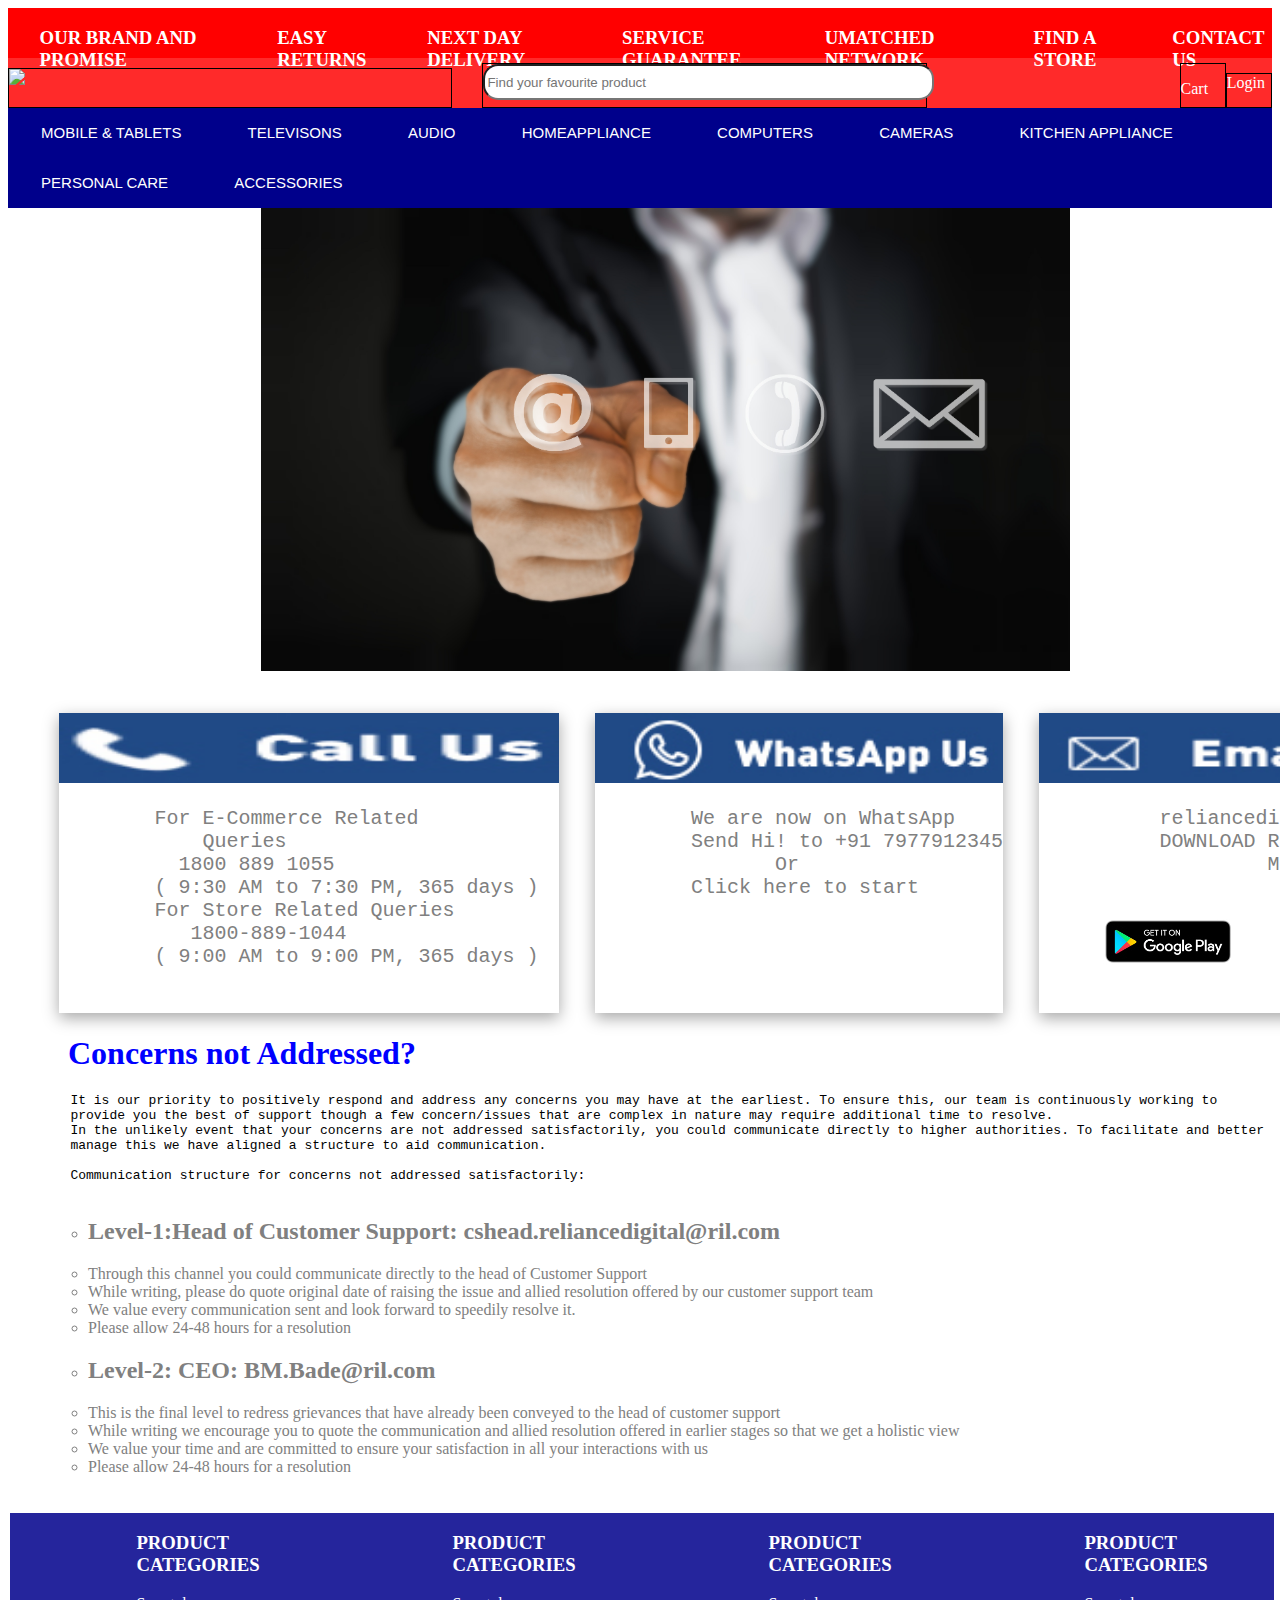
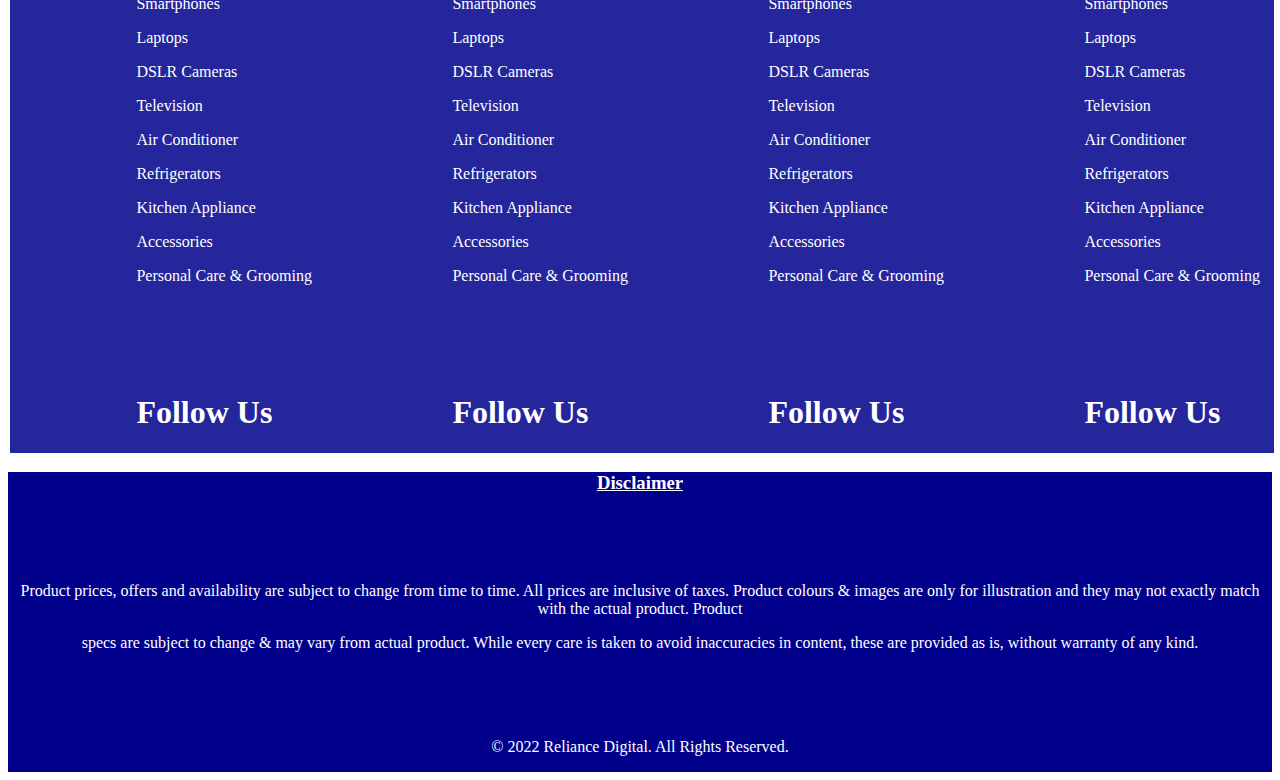
==== contact.html @ 0e1104ee "day-4" ====
<!DOCTYPE html>
<html lang="en">
<head>
    <meta charset="UTF-8">
    <meta http-equiv="X-UA-Compatible" content="IE=edge">
    <meta name="viewport" content="width=device-width, initial-scale=1.0">
    <title>Online Electronic Shopping Store in India - Hashtag Digi Store</title>
    <link rel="stylesheet" href="style2.css">
    

</head>
<body>
 
<div id="top1">
    <div>
        <h3>OUR BRAND AND PROMISE</h3>
    </div>
    <div>
        <h3>EASY RETURNS</h3>
    </div>
    <div>
        <h3>NEXT DAY DELIVERY</h3> 
    </div>
    <div>
        <h3>SERVICE GUARANTEE</h3>
    </div>
    <div>
        <h3>UMATCHED NETWORK</h3>
    </div>
    <div>
        <h3>FIND A STORE</h3>
    </div>
    <div>
        <h3>CONTACT US</h3>
    </div>
</div>

   <div id="top">
<div>
   <img src="DIGI.png"/>
</div>
<div>
<input class="search" type="text" placeholder="Find your favourite product"/>
</div>
<div>
    <p>Cart</p>
</div>
<div>
    Login
</div>
</div>
  


<div id="menu">
<ul>
   <li><a href="##">MOBILE & TABLETS</a></li>
   <li><a href="#">TELEVISONS</a></li>
   <li><a href="#">AUDIO</a></li>
   <li><a href="#">HOMEAPPLIANCE</a></li>
   <li><a href="#">COMPUTERS</a></li>
   <li><a href="#">CAMERAS</a></li>
   <li><a href="#">KITCHEN APPLIANCE</a></li>
   <li><a href="#">PERSONAL CARE</a></li>
   <li><a href="#">ACCESSORIES</a></li>

</ul>
</div>
<div id="img">
    <img src="contact-us-4193637.png" style="width: 80%"/>
</div>

<div id="box">
    <div>
       <img id ="img1" src="[data-uri]"/>
       
       <pre>
        For E-Commerce Related
            Queries
          1800 889 1055 
        ( 9:30 AM to 7:30 PM, 365 days ) 
        For Store Related Queries
           1800-889-1044
        ( 9:00 AM to 9:00 PM, 365 days )  
        </pre>
    </div>
    <div>
        <img id ="img1" src="[data-uri]"/>
        
        <pre>
        We are now on WhatsApp
        Send Hi! to +91 7977912345
               Or
        Click here to start       
        </pre> 
    </div>
    <div>
        <img id ="img1" src="[data-uri]"/>
       
    <pre>
          reliancedigital@ril.com
          DOWNLOAD RESQ APP ON
                   MOBILE
        </pre> 
        <div>
        
            <img src="[data-uri]">
        <img src="[data-uri]"style= "width=1000%"/>
        </div>
        </div>
    </div>
        <div id="para">
            <h1>Concerns not Addressed?</h1>
            <pre>
        It is our priority to positively respond and address any concerns you may have at the earliest. To ensure this, our team is continuously working to   
        provide you the best of support though a few concern/issues that are complex in nature may require additional time to resolve.
        In the unlikely event that your concerns are not addressed satisfactorily, you could communicate directly to higher authorities. To facilitate and better
        manage this we have aligned a structure to aid communication.

        Communication structure for concerns not addressed satisfactorily:
        </pre>
        <ul>
            <ul id="x">
                <li><h2>Level-1:Head of Customer Support: cshead.reliancedigital@ril.com </h2></li>
                <li> Through this channel you could communicate directly to the head of Customer Support</li>
               
                <li>While writing, please do quote original date of raising the issue and allied resolution offered by our customer support team</li>
              <li>We value every communication sent and look forward to speedily resolve it.</li>
              <li>Please allow 24-48 hours for a resolution</li>
              
              <li><h2>Level-2: CEO: BM.Bade@ril.com </h2></li>
              <li>
                This is the final level to redress grievances that have already been conveyed to the head of customer support
              </li>
              <li>
                While writing we encourage you to quote the communication and allied resolution offered in earlier stages so that we get a holistic view
              </li>
              <li>
                We value your time and are committed to ensure your satisfaction in all your interactions with us
              </li>
              <li>
                Please allow 24-48 hours for a resolution
              </li>
            </ul>  
       
        
            
        </div>
   <div id="happy">
    <div>
       <h3>PRODUCT CATEGORIES</h3>
       <p>Smartphones</p>
       <p>Laptops</p>
       <p>DSLR Cameras</p>
       <p>Television</p>
       <p>Air Conditioner</p>
       <p>Refrigerators</p>
       <p>Kitchen Appliance</p>
       <p>Accessories</p>
       <p>Personal Care  & Grooming</p>
       <br>
       <br>
       <br>
       <br>
       <h1>Follow Us</h1>
    </div>
    <div>
       <h3>PRODUCT CATEGORIES</h3>
       <p>Smartphones</p>
       <p>Laptops</p>
       <p>DSLR Cameras</p>
       <p>Television</p>
       <p>Air Conditioner</p>
       <p>Refrigerators</p>
       <p>Kitchen Appliance</p>
       <p>Accessories</p>
       <p>Personal Care  & Grooming</p>
       <br>
       <br>
       <br>
       <br>
       <h1>Follow Us</h1> 
    </div>
    <div>
       <h3>PRODUCT CATEGORIES</h3>
       <p>Smartphones</p>
       <p>Laptops</p>
       <p>DSLR Cameras</p>
       <p>Television</p>
       <p>Air Conditioner</p>
       <p>Refrigerators</p>
       <p>Kitchen Appliance</p>
       <p>Accessories</p>
       <p>Personal Care  & Grooming</p>
       <br>
       <br>
       <br>
       <br>
       <h1>Follow Us</h1>
    </div>
    <div>
       <h3>PRODUCT CATEGORIES</h3>
       <p>Smartphones</p>
       <p>Laptops</p>
       <p>DSLR Cameras</p>
       <p>Television</p>
       <p>Air Conditioner</p>
       <p>Refrigerators</p>
       <p>Kitchen Appliance</p>
       <p>Accessories</p>
       <p>Personal Care  & Grooming</p>
       <br>
       <br>
       <br>
       <br>
       <h1>Follow Us</h1>
    </div>
 </div>
 <div id="moreh">
 <div>
    <h3> <u>Disclaimer</u></h3>
    
    <br>
    <br>
    <br>
    <p>Product prices, offers and availability are subject to change from time to time. All prices are inclusive of taxes. Product colours & images are only for illustration and they may not exactly match with the actual product. Product</p>
     <p>specs are subject to change & may vary from actual product. While every care is taken to avoid inaccuracies in content, these are provided as is, without warranty of any kind.
 
 </p>
 <br>
 <br>
 <br>
 <p> © 2022 Reliance Digital. All Rights Reserved.</p>
 </div>
 </div>
 </body>
 </html>
 <script src="index.js"></script>
---- style2.css ----
#top1{
    display: flex;
    background-color:red;
    height: 50px;
    width: 100%;
 }
 #top{
     display: flex;
 height: 50px;
 background-color:rgba(255, 0, 0, 0.836);
 width:100%;
 
 }
 #top1>div{
    margin-left: 2.5%;
    color: white;
 }
 #top>div:nth-child(1){
     margin-top: 10px;
 width:50%;
 border: 1px solid black;
 }
 #top>div:nth-child(2){
     margin-top: 5px;
     width:50% ;
     border: 1px solid black;
     margin-left: 30px;
     
 }
 #top>div:nth-child(3){
    margin-top: 5px;
width:5%;
border: 1px solid black;
margin-left:20% ;
color: white;
}
#top>div:nth-child(4){
    margin-top: 15px;
width:5%;
border: 1px solid black;
margin-left:0% ;
color: white;

}
 #top>div>div:nth-child(1){
     margin-left: 300px;
     width:40%; ;   
     border: 1px solid blue;
     display: grid;
     grid-template-columns: 100px 150px 80px;
     
     color: white;
     font-size: larger;
     margin-top: 5px;
     
 
 }
 #top>div>div:nth-child(2){
     margin-left: 300px;
     width:30%; ;   
     border: 1px solid black;
     display: grid;
     grid-template-columns:200px 50px 80px;
     color: white;
     font-size: larger;
     gap:5px;
     margin-top: 45px;
 
 }
 
 
 .search{
 width:100% ;
 height: 30px; 
 border-radius:  15px; ;
 
 }
 #mob{
     display: flex;
     background-color: blue;
     height: 40px;
     color: white;
     position: fixed;
    
 }
 
   
   #menu{
     width: auto;
   }
   #menu > ul{
     background:darkblue;
     width: auto;
   }
   #menu ul
   {
     list-style:none;
     position:relative;
     float:left;
     margin:0;
     padding:0;
   }
 
   #menu ul a
   {
     display:block;
     color:#fff;
     text-decoration:none;
     font-weight:1000px;
     font-size:15px;
     line-height:50px;
     padding:0 33.1px;
     font-family:Helvetica,Arial,sans-serif;
   }
 
   #menu ul li
   {
     position:relative;
     float:left;
     margin:0;
     padding:0
   }
 
   #menu ul li.active
   {
     background:red
   }
 
   #menu ul li:hover
   {
     /*background:#f6f6f6*/
     background: red
   }
 
   #menu ul ul
   {
     display:none;
     position:absolute;
     top:100%;
     left:0;
     background:red;
     padding:0
   }
 
   #menu ul ul li
   {
     float:none;
     width:200px;
     border-left: 3px solid red;
   }
   #menu ul ul li:hover{
     border-left: 3px solid blue;
   }
 
   #menu ul ul a
   {
     line-height:120%;
     padding:10px 15px
   }
 
   #menu ul ul ul
   {
     top:-4px;
     left:100%
   }
 
   #menu ul li:hover > ul
   {
     display:block
   }
 
 #img{
    margin-left: 20%;
    margin-top: 5%;

 }
 #box{
    display: flex;
    margin-top: 3%;
    margin-left:4% ;
}
/* #box>div img{
   
    width:100% ;
    
} */
#box>div pre{
color: grey;
font-size: 20px;

}
#box>div>div img{
    margin-left: 16%;
}
#img1{
    width: 100% ;
    height:70px ;
}
#box>div{
    box-shadow: rgba(0, 0, 0, 0.35) 0px 5px 15px;  
    height: 300px;
    margin-right:3% ;
    width: 500px;
}
#happy{
    display: flex;
    height: auto;
    width: 100%;
    margin-left: 2px ;
    margin-right:2px ;
    background-color: rgba(0, 0, 139, 0.856);
    color:white;
    margin-top:3%
  }
  #happy>div{
    margin-left: 10%;
  }
  #moreh{
    background-color:darkblue ;
    height: 300px;
    width: 100%;
    margin-top: 0px;
    position: relative;
  }
  #moreh>div {
    text-align: center;
    color:white;
    margin-top:10px; 
  }
  #x{
    color: grey;
  }
  #para h1{
    color: blue ;
    margin-left: 60px;

  }
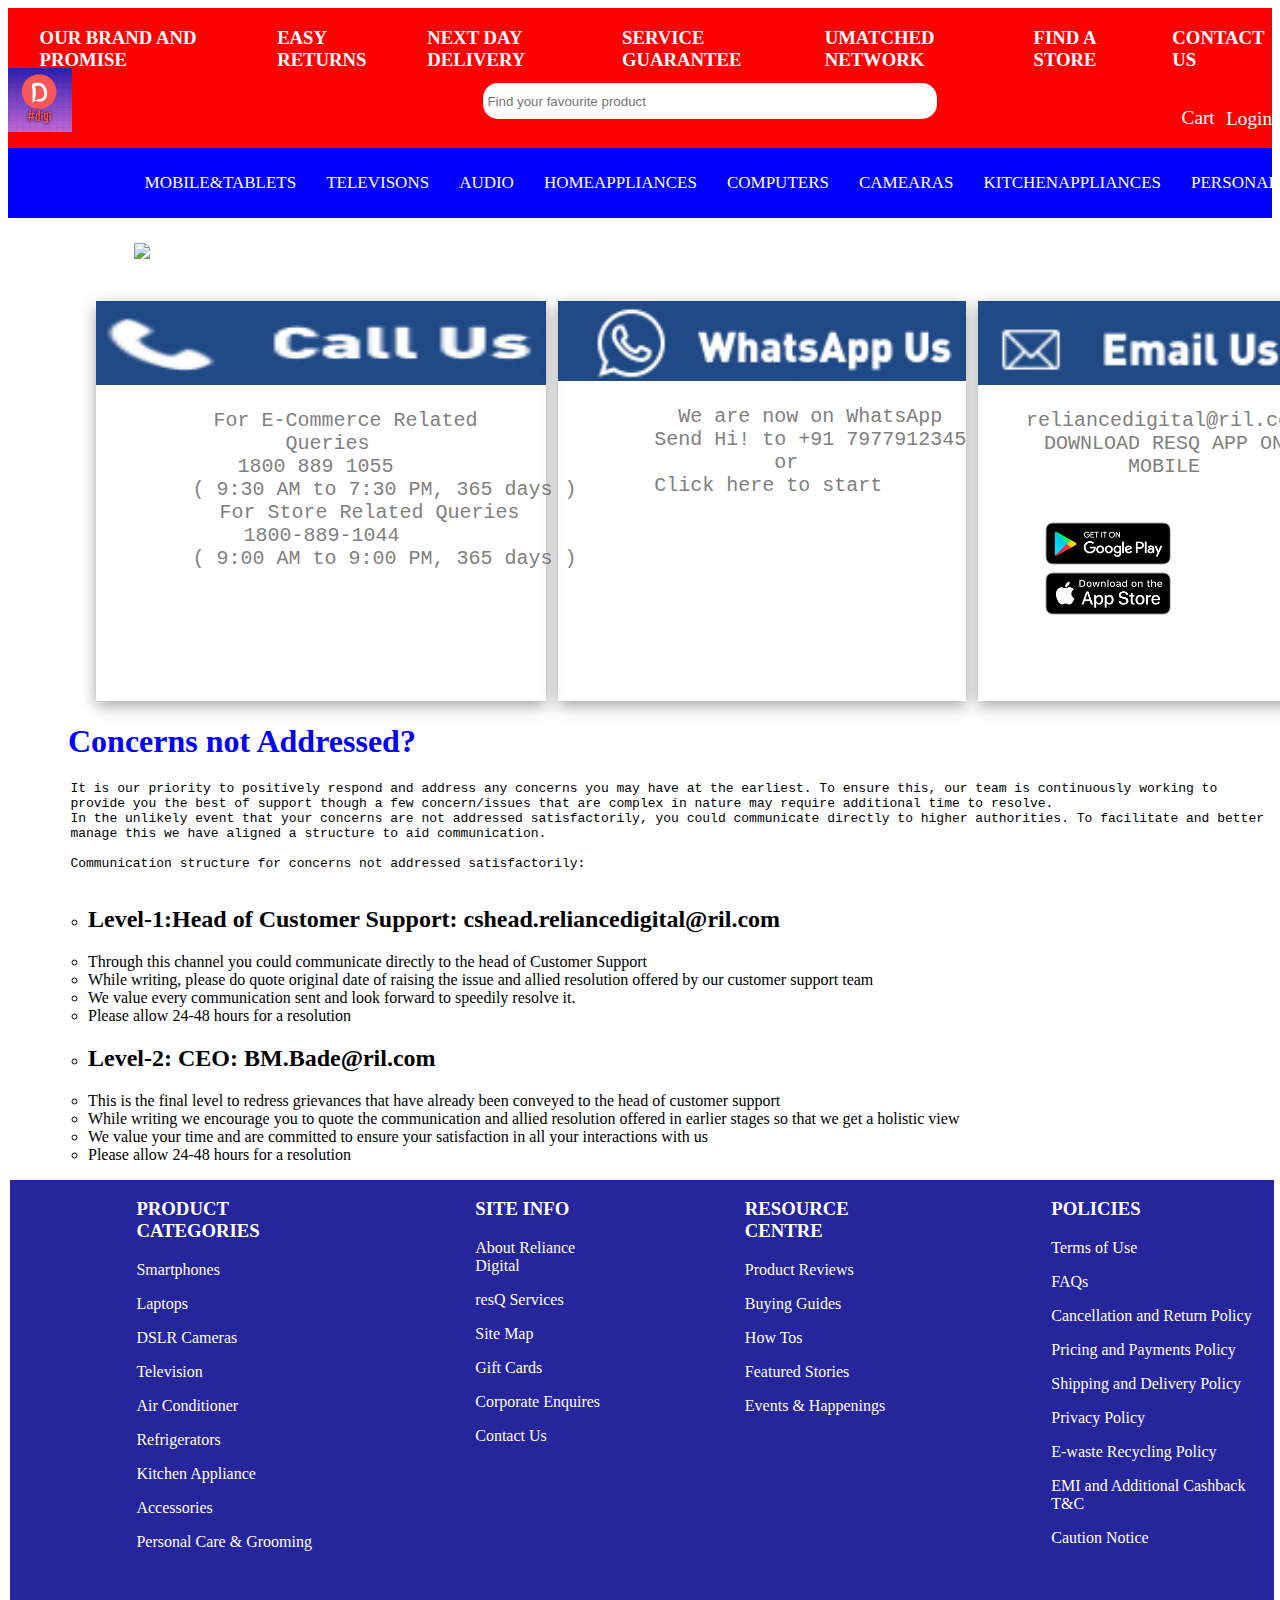
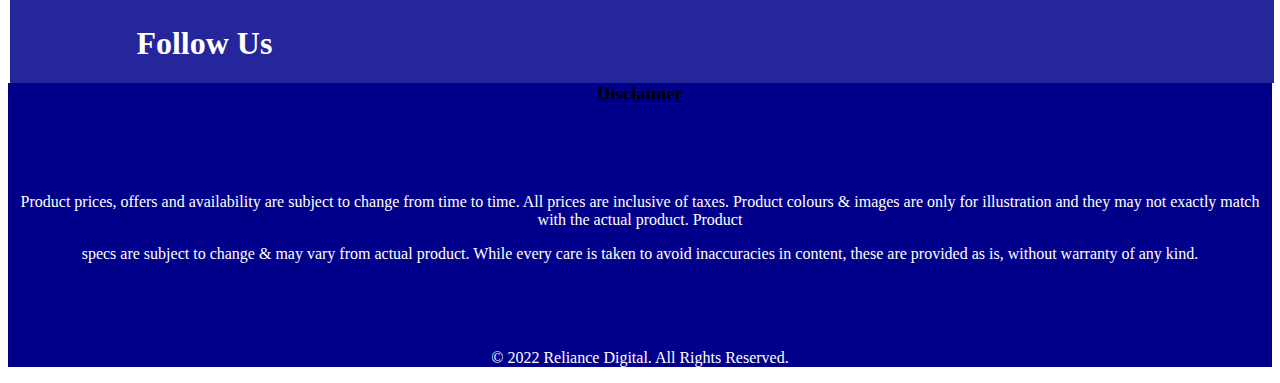
==== commit 954ca261: "final" ====
--- a/contact.html
+++ b/contact.html
@@ -10,64 +10,353 @@
 
 </head>
 <body>
- 
-<div id="top1">
-    <div>
-        <h3>OUR BRAND AND PROMISE</h3>
-    </div>
-    <div>
-        <h3>EASY RETURNS</h3>
-    </div>
-    <div>
-        <h3>NEXT DAY DELIVERY</h3> 
-    </div>
-    <div>
-        <h3>SERVICE GUARANTEE</h3>
-    </div>
-    <div>
-        <h3>UMATCHED NETWORK</h3>
-    </div>
-    <div>
-        <h3>FIND A STORE</h3>
-    </div>
-    <div>
-        <h3>CONTACT US</h3>
-    </div>
-</div>
-
-   <div id="top">
-<div>
-   <img src="DIGI.png"/>
-</div>
-<div>
-<input class="search" type="text" placeholder="Find your favourite product"/>
-</div>
-<div>
-    <p>Cart</p>
-</div>
-<div>
-    Login
-</div>
-</div>
-  
+    <div id="top1">
+        <div>
+            <h3>OUR BRAND AND PROMISE</h3>
+        </div>
+        <div>
+            <h3>EASY RETURNS</h3>
+        </div>
+        <div>
+            <h3>NEXT DAY DELIVERY</h3> 
+        </div>
+        <div>
+            <h3>SERVICE GUARANTEE</h3>
+        </div>
+        <div>
+            <h3>UMATCHED NETWORK</h3>
+        </div>
+        <div>
+          <h3> <a href="store.html">FIND A STORE</a> </h3>
+         </div>
+        <div>
+            <h3 ><a href="contact.html">CONTACT US</a></h3>
+        </div>
+       
+    </div>
+    
+       <div id="top">
+    <div>
+      <a href="index.html"> <img id="logo" src="nlogo.png"/></a>
+    </div>
+    <div>
+    <input class="search" type="text" placeholder="Find your favourite product"/>
+    </div>
+    <div>
+       <p> Cart</p>
+    </div>
+    <div>
+     <a href="login.html">  Login</a> 
+    </div>
+    </div>
+    <nav>
+        <div class="wrapper">
+                  
+        <ul class="nav-links">
+           <li>
+               <a href="#" class="desktop-item">MOBILE&TABLETS</a>
+               
+               <label for="showMega" class="mobile-item">MOBILE&TABLETS</label>
+               <div class="mega-box">
+                 <div class="content">
+                   
+                   <div class="row">
+                    
+                     <ul class="mega-links">
+                      <li><a href="#">Smart phones</a></li>
+                       <li><a href="#">Wearable technology</a></li>
+                       <li><a href="#">Boat new branch</a></li>
+                       <li><a href="#">Accessories</a></li>
+                       <li><a href="#">Tablet Accessories</a></li>
+                     </ul>
+                   </div>
+                   <div class="row">
+                     
+                     <ul class="mega-links">
+                      <li><a href="#">Headphone&aHeadset </a></li>
+                       <li><a href="#">Smart bank</a></li>
+                       <li><a href="#">Tablet & reader </a></li>
+                       <li><a href="#">Power bank</a></li>
+                       <li><a href="#">Eslate</a></li>
+                     </ul>
+                   </div>
+                   <div class="row">
+                       
+                       <ul class="mega-links">
+                        <li><a href="#">Al learning Robot</a></li>
+                         <li><a href="#">Site Seal</a></li>
+                         <li><a href="#">VPS Hosting</a></li>
+                         <li><a href="#">Privacy Seal</a></li>
+                         <li><a href="#">Website design</a></li>
+                       </ul>
+                       <li>
+                           <a href="#" class="desktop-item">TELEVISONS</a>
+                           <!-- <input type="checkbox" id="showMega"> -->
+                           <label for="showMega" class="mobile-item">Mega Menu</label>
+                           <div class="mega-box">
+                             <div class="content">
+                              <div class="row">
+                                <img src="https://wallpaper.dog/large/20509023.jpg" alt="">
+                              </div>
+                               <div class="row">
+                                
+                                 <ul class="mega-links">
+                                  <li><a href="#">Television</a></li>
+                                   <li><a href="#">Smarttv</a></li>
+                                   <li><a href="#">32 inch tv</a></li>
+                                   <li><a href="#">43 inch tv</a></li>
+                                   <li><a href="#">55 inch tv</a></li>
+                                 </ul>
+                               </div>
+                               <div class="row">
+                                
+                                 <ul class="mega-links">
+                                  <li><a href="#">Gaming</a></li>
+                                   <li><a href="#">Gaming consoles</a></li>
+                                   <li><a href="#">Gaming Accessories</a></li>
+                                   <li><a href="#">Gaming Tittles</a></li>
+                                   <li><a href="#">Projectors</a></li>
+                                 </ul>
+                                 <li>
+                                  <a href="#" class="desktop-item">AUDIO</a>
+                                  <!-- <input type="checkbox" id="showMega"> -->
+                                  <label for="showMega" class="mobile-item">Mega Menu</label>
+                                  <div class="mega-box">
+                                    <div class="content">
+                                      <div class="row">
+                                        <img src="https://media.istockphoto.com/id/1301798751/photo/headphones-red-and-blue-illumination-cyberpunk-photo.jpg?b=1&s=170667a&w=0&k=20&c=FE6VqpDItdWIZhNLMnN3RaWXwd0zJ3fGQlSyklLHH4o=" alt="">
+                                      </div>
+                                      <div class="row">
+                                        
+                                        <ul class="mega-links">
+                                          <li><a href="#">Headphone & Headset</a></li>
+                                          <li><a href="#">Graphics</a></li>
+                                          <li><a href="#">Vectors</a></li>
+                                          <li><a href="#">Business cards</a></li>
+                                          <li><a href="#">Custom logo</a></li>
+                                        </ul>
+                                      </div>
+                                      <div class="row">
+                                       
+                                        <ul class="mega-links">
+                                          <li><a href="#">Bluethooth &Wifi speaker</a></li>
+                                          <li><a href="#">bluetooth speaker and smart speaker</a></li>
+                                          <li><a href="#">Smart Speaker</a></li>
+                                          <li><a href="#">Mutimedia</a></li>
+                                          <li><a href="#">Party Speaker</a></li>
+                                        </ul> 
+                                        <li>
+                                          <a href="#" class="desktop-item">HOMEAPPLIANCES</a>
+                                          <!-- <input type="checkbox" id="showMega"> -->
+                                          <label for="showMega" class="mobile-item">Mega Menu</label>
+                                          <div class="mega-box">
+                                            <div class="content">
+                                              <div class="row">
+                                                <img src="https://media.istockphoto.com/id/1181334518/photo/laundry-room-with-a-washing-machine.jpg?s=612x612&w=0&k=20&c=GD1wXWJJ9sHMpH5pna6zIg2RbZmbyq9tUb4hvK967vQ=" alt="">
+                                              </div>
+                                              <div class="row">
+                                                
+                                                <ul class="mega-links">
+                                                  <li><a href="#">Air conditoners</a></li>
+                                                  <li><a href="#">Split Air conditoners</a></li>
+                                                  <li><a href="#">Smart Air Conditioner</a></li>
+                                                  <li><a href="#">Window Air Conditioner</a></li>
+                                                  <li><a href="#">Energy efficient Air conditioner</a></li>
+                                                </ul>
+                                              </div>
+                                              <div class="row">
+                                                
+                                                <ul class="mega-links">
+                                                  <li><a href="#">Washing Machines</a></li>
+                                                  <li><a href="#">Fully automatic front loaded</a></li>
+                                                  <li><a href="#">Fully automatic top loaded</a></li>
+                                                  <li><a href="#">semi automatic top loaded</a></li>
+                                                  <li><a href="#">Washing Machine Detergent &  Liquid</a></li>
+                                                </ul>  
+                                                <li>
+                                                  <a href="#" class="desktop-item">COMPUTERS</a>
+                                                  <!-- <input type="checkbox" id="showMega"> -->
+                                                  <label for="showMega" class="mobile-item">Mega Menu</label>
+                                                  <div class="mega-box">
+                                                    <div class="content">
+                                                      <div class="row">
+                                                        <img src="https://images.unsplash.com/photo-1531297484001-80022131f5a1?ixlib=rb-4.0.3&ixid=MnwxMjA3fDB8MHxzZWFyY2h8Mnx8dGVjaHxlbnwwfHwwfHw%3D&w=1000&q=80" alt="">
+                                                      </div>
+                                                      <div class="row">
+                                                        
+                                                        <ul class="mega-links">
+                                                          <li><a href="#"> Laptops</a></li>
+                                                          <li><a href="#">Basic use Laptops</a></li>
+                                                          <li><a href="#">Student Laptops</a></li>
+                                                          <li><a href="#">Thin and light Laptops</a></li>
+                                                          <li><a href="#">Mutitasking Laptops</a></li>
+                                                        </ul>
+                                                      </div>
+                                                      <div class="row">
+                                                       
+                                                        <ul class="mega-links">
+                                                          <li><a href="#">Bluethooth & Wifi Speaker</a></li>
+                                                          <li><a href="#">Internet Connectivity device</a></li>
+                                                          <li><a href="#">Routers</a></li>
+                                                          <li><a href="#">Wifi Range Extender</a></li>
+                                                          <li><a href="#">Wireless usb adopter</a></li>
+                                                        </ul> 
+                                                        <li>
+                                                          <a href="#" class="desktop-item">CAMEARAS</a>
+                                                          <!-- <input type="checkbox" id="showMega"> -->
+                                                          <label for="showMega" class="mobile-item">Mega Menu</label>
+                                                          <div class="mega-box">
+                                                            <div class="content">
+                                                              <div class="row">
+                                                                <img src="https://wallpaperaccess.com/full/1724580.jpg" alt="">
+                                                              </div>
+                                                              <div class="row">
+                                                                
+                                                                <ul class="mega-links">
+                                                                  <li><a href="#">DSLR Cameras</a></li>
+                                                                  <li><a href="#">Mirrorless cameras</a></li>
+                                                                  <li><a href="#">Points and shoot cameras</a></li>
+                                                                  <li><a href="#">Prosummer cameras</a></li>
+                                                                  <li><a href="#">Action Cameras</a></li>
+                                                                </ul>
+                                                              </div>
+                                                              <div class="row">
+                                                                
+                                                                <ul class="mega-links">
+                                                                  <li><a href="#">Binoculars</a></li>
+                                                                  <li><a href="#">Cameras Lens</a></li>
+                                                                  <li><a href="#">digital camera Accessories</a></li>
+                                                                  <li><a href="#">Mobile Email</a></li>
+                                                                  <li><a href="#">Tripods and Monopods</a></li>
+                                                                </ul>  <li>
+                                                        <li>
+                                                          <a href="#" class="desktop-item">KITCHENAPPLIANCES</a>
+                                                          <!-- <input type="checkbox" id="showMega"> -->
+                                                          <label for="showMega" class="mobile-item">Mega Menu</label>
+                                                          <div class="mega-box">
+                                                            <div class="content">
+                                                              <div class="row">
+                                                                <img src="https://st.depositphotos.com/1372263/4246/i/600/depositphotos_42460179-stock-photo-using-microwave-oven.jpg" alt="">
+                                                              </div>
+                                                              <div class="row">
+                                                               
+                                                                <ul class="mega-links">
+                                                                  <li><a href="#">Cookwares</a></li>
+                                                                  <li><a href="#">Cookers</a></li>
+                                                                  <li><a href="#">Microwave Oven</a></li>
+                                                                  <li><a href="#">Water purifier</a></li>
+                                                                  <li><a href="#">fruits cleaner</a></li>
+                                                                  <li><a href="#">Juicers</a></li>
+                                                                </ul>
+                                                              </div>
+                                                              <div class="row">
+                                                               
+                                                                <ul class="mega-links">
+                                                                  <li><a href="#">Induction cooker</a></li>
+                                                                  <li><a href="#">Blenders</a></li>
+                                                                  <li><a href="#">Rice Cookers</a></li>
+                                                                  <li><a href="#">Coffee Maker</a></li>
+                                                                  <li><a href="#">Sandwitch Maker</a></li>
+                                                                </ul>  <li>
+                                                                  <a href="#" class="desktop-item">PERSONALCARE</a>
+                                                                  <!-- <input type="checkbox" id="showMega"> -->
+                                                                  <label for="showMega" class="mobile-item">Mega Menu</label>
+                                                                  <div class="mega-box">
+                                                                    <div class="content">
+                                                                      <div class="row">
+                                                                        <img src="https://st.depositphotos.com/1002539/2847/i/950/depositphotos_28479725-stock-photo-hair-dryer-and-hair-straightener.jpg" alt="">
+                                                                      </div>
+                                                                      <div class="row">
+                                                                        
+                                                                        <ul class="mega-links">
+                                                                          <li><a href="#">Shaver & Trimmers</a></li>
+                                                                          <li><a href="#">Irons</a></li>
+                                                                          <li><a href="#">Hair dryer & Stiyler</a></li>
+                                                                          <li><a href="#">Weighing Scale</a></li>
+                                                                          <li><a href="#">Epilaters</a></li>
+                                                                        </ul>
+                                                                      </div>
+                                                                      <div class="row">
+                                                                        
+                                                                        <ul class="mega-links">
+                                                                          <li><a href="#">Recoonect disney</a></li>
+                                                                          <li><a href="#">hygine& personal cares</a></li>
+                                                                          <li><a href="#">Garment Steamer</a></li>
+                                                                          <li><a href="#">digital thermometers</a></li>
+                                                                          <li><a href="#">Massgers</a></li>
+                                                                        </ul><li>
+                                                                          <a href="#" class="desktop-item">ACCESSORIES</a>
+                                                                          <!-- <input type="checkbox" id="showMega"> -->
+                                                                          <label for="showMega" class="mobile-item">Mega Menu</label>
+                                                                          <div class="mega-box">
+                                                                            <div class="content">
+                                                                              <div class="row">
+                                                                                <img src="https://images.unsplash.com/photo-1492138786289-d35ea832da43?ixlib=rb-4.0.3&ixid=MnwxMjA3fDB8MHxwaG90by1wYWdlfHx8fGVufDB8fHx8&auto=format&fit=crop&w=870&q=80" alt="">
+                                                                              </div>
+                                                                              <div class="row">
+                                                                                
+                                                                                <ul class="mega-links">
+                                                                                  <li><a href="#">Smart Devices</a></li>
+                                                                                  <li><a href="#">Smart plugs</a></li>
+                                                                                  <li><a href="#">Smart Cameras</a></li>
+                                                                                  <li><a href="#">Smart Sensor</a></li>
+                                                                                  <li><a href="#">Smart light</a></li>
+                                                                                </ul>
+                                                                              </div>
+                                                                              <div class="row">
+                                                                               
+                                                                                <ul class="mega-links">
+                                                                                  <li><a href="#">Webcams</a></li>
+                                                                                  <li><a href="#">Surge protector</a></li>
+                                                                                  <li><a href="#">Selfi Sticks</a></li>
+                                                                                  <li><a href="#">Laptop stands</a></li>
+                                                                                  <li><a href="#">Routers</a></li>
+                                                                                </ul>
+        
+        
+                               </div> 
+                     </div>
+                   </div>
+                 </div>
+               </li> 
+        
+        
+        </div>
+        </nav>
+       
+                
+                
+              
+       
+              
+             
+           
+              
+           
+    
+    
+    
+       
+        
+          
+               
+              
+              
+            
+         
+          
+     
+     
+   
+    
+       
+       
+    
 
 
-<div id="menu">
-<ul>
-   <li><a href="##">MOBILE & TABLETS</a></li>
-   <li><a href="#">TELEVISONS</a></li>
-   <li><a href="#">AUDIO</a></li>
-   <li><a href="#">HOMEAPPLIANCE</a></li>
-   <li><a href="#">COMPUTERS</a></li>
-   <li><a href="#">CAMERAS</a></li>
-   <li><a href="#">KITCHEN APPLIANCE</a></li>
-   <li><a href="#">PERSONAL CARE</a></li>
-   <li><a href="#">ACCESSORIES</a></li>
-
-</ul>
-</div>
+   
 <div id="img">
-    <img src="contact-us-4193637.png" style="width: 80%"/>
+    <img  id src="https://media.istockphoto.com/id/1323765737/photo/close-up-of-a-businessman-using-a-laptop-computer-and-a-mobile-phone.jpg?b=1&s=170667a&w=0&k=20&c=xhxUuce47qfFXME0SyZH1B4rYtxLU2f9GWY5Y46ABhA=" style="width: 90%",/>
 </div>
 
 <div id="box">
@@ -75,38 +364,42 @@
        <img id ="img1" src="[data-uri]"/>
        
        <pre>
-        For E-Commerce Related
-            Queries
-          1800 889 1055 
+    For E-Commerce Related
+ Queries
+1800 889 1055 
         ( 9:30 AM to 7:30 PM, 365 days ) 
         For Store Related Queries
-           1800-889-1044
+1800-889-1044
         ( 9:00 AM to 9:00 PM, 365 days )  
         </pre>
     </div>
     <div>
-        <img id ="img1" src="[data-uri]"/>
+        <img id ="img2" src="[data-uri]"/>
         
         <pre>
         We are now on WhatsApp
         Send Hi! to +91 7977912345
-               Or
+    or
         Click here to start       
         </pre> 
     </div>
     <div>
-        <img id ="img1" src="[data-uri]"/>
+        <img id ="img3" src="[data-uri]"/>
        
     <pre>
-          reliancedigital@ril.com
-          DOWNLOAD RESQ APP ON
-                   MOBILE
+    reliancedigital@ril.com
+    DOWNLOAD RESQ APP ON
+    MOBILE
         </pre> 
-        <div>
-        
-            <img src="[data-uri]">
+        <div id="pict">
+        <a href="https://play.google.com/store/apps/details?id=com.google.android.apps.nbu.paisa.user">
+            
+        <img  src="[data-uri]">
+        </a>
+        <a href="https://apps.apple.com/in/app/reliance-digital-resq/id1539872459">
         <img src="[data-uri]"style= "width=1000%"/>
-        </div>
+    </a>
+    </div>
         </div>
     </div>
         <div id="para">
@@ -146,95 +439,80 @@
         
             
         </div>
-   <div id="happy">
-    <div>
-       <h3>PRODUCT CATEGORIES</h3>
-       <p>Smartphones</p>
-       <p>Laptops</p>
-       <p>DSLR Cameras</p>
-       <p>Television</p>
-       <p>Air Conditioner</p>
-       <p>Refrigerators</p>
-       <p>Kitchen Appliance</p>
-       <p>Accessories</p>
-       <p>Personal Care  & Grooming</p>
-       <br>
-       <br>
-       <br>
-       <br>
-       <h1>Follow Us</h1>
-    </div>
-    <div>
-       <h3>PRODUCT CATEGORIES</h3>
-       <p>Smartphones</p>
-       <p>Laptops</p>
-       <p>DSLR Cameras</p>
-       <p>Television</p>
-       <p>Air Conditioner</p>
-       <p>Refrigerators</p>
-       <p>Kitchen Appliance</p>
-       <p>Accessories</p>
-       <p>Personal Care  & Grooming</p>
-       <br>
-       <br>
-       <br>
-       <br>
-       <h1>Follow Us</h1> 
-    </div>
-    <div>
-       <h3>PRODUCT CATEGORIES</h3>
-       <p>Smartphones</p>
-       <p>Laptops</p>
-       <p>DSLR Cameras</p>
-       <p>Television</p>
-       <p>Air Conditioner</p>
-       <p>Refrigerators</p>
-       <p>Kitchen Appliance</p>
-       <p>Accessories</p>
-       <p>Personal Care  & Grooming</p>
-       <br>
-       <br>
-       <br>
-       <br>
-       <h1>Follow Us</h1>
-    </div>
-    <div>
-       <h3>PRODUCT CATEGORIES</h3>
-       <p>Smartphones</p>
-       <p>Laptops</p>
-       <p>DSLR Cameras</p>
-       <p>Television</p>
-       <p>Air Conditioner</p>
-       <p>Refrigerators</p>
-       <p>Kitchen Appliance</p>
-       <p>Accessories</p>
-       <p>Personal Care  & Grooming</p>
-       <br>
-       <br>
-       <br>
-       <br>
-       <h1>Follow Us</h1>
-    </div>
- </div>
- <div id="moreh">
- <div>
-    <h3> <u>Disclaimer</u></h3>
-    
-    <br>
-    <br>
-    <br>
-    <p>Product prices, offers and availability are subject to change from time to time. All prices are inclusive of taxes. Product colours & images are only for illustration and they may not exactly match with the actual product. Product</p>
-     <p>specs are subject to change & may vary from actual product. While every care is taken to avoid inaccuracies in content, these are provided as is, without warranty of any kind.
- 
- </p>
- <br>
- <br>
- <br>
- <p> © 2022 Reliance Digital. All Rights Reserved.</p>
- </div>
- </div>
- </body>
- </html>
- <script src="index.js"></script>
- 
- +        <div id="happy">
+            <div>
+               <h3>PRODUCT CATEGORIES</h3>
+               <p>Smartphones</p>
+               <p>Laptops</p>
+               <p>DSLR Cameras</p>
+               <p>Television</p>
+               <p>Air Conditioner</p>
+               <p>Refrigerators</p>
+               <p>Kitchen Appliance</p>
+               <p>Accessories</p>
+               <p>Personal Care  & Grooming</p>
+               <br>
+               <br>
+               
+               <h1>Follow Us</h1>
+            </div>
+            <div>
+               <h3>SITE INFO</h3>
+               <p>About Reliance Digital</p>
+               <p>resQ Services</p>
+               <p>Site Map</p>
+               <p>Gift Cards</p>
+               <p>Corporate Enquires</p>
+               <p>Contact Us</p>
+               
+              
+            </div>
+            <div>
+               <h3>RESOURCE CENTRE</h3>
+               <p>Product Reviews</p>
+               <p>Buying Guides</p>
+               <p>How Tos</p>
+               <p>Featured Stories</p>
+               <p>Events & Happenings</p>
+               
+               
+            </div>
+            <div>
+               <h3>POLICIES</h3>
+               <p>Terms of Use</p>
+               <p>FAQs</p>
+               <p>Cancellation and Return Policy</p>
+               <p>Pricing and Payments Policy</p>
+               <p>Shipping and Delivery Policy</p>
+               <p>Privacy Policy</p>
+               <p>E-waste Recycling Policy</p>
+               <p>EMI and Additional Cashback T&C</p>
+               <p>Caution Notice</p>
+               
+            </div>
+         </div>
+         <!-- <div id="moreh"> -->
+         <div id="moreh">
+            <h3> <u>Disclaimer</u></h3>
+            
+            <br>
+            <br>
+            <br>
+            <p>Product prices, offers and availability are subject to change from time to time. All prices are inclusive of taxes. Product colours & images are only for illustration and they may not exactly match with the actual product. Product</p>
+             <p>specs are subject to change & may vary from actual product. While every care is taken to avoid inaccuracies in content, these are provided as is, without warranty of any kind.
+         
+         </p>
+         <br>
+         <br>
+         <br>
+         <p> © 2022 Reliance Digital. All Rights Reserved.</p>
+         </div>
+         </nav2>
+         <!-- </div> -->
+         </body>
+         </html>
+         <script src="index.js"></script>
+         
+          
+     
+     --- a/style2.css
+++ b/style2.css
@@ -1,237 +1,303 @@
 #top1{
-    display: flex;
-    background-color:red;
-    height: 50px;
-    width: 100%;
- }
- #top{
-     display: flex;
- height: 50px;
- background-color:rgba(255, 0, 0, 0.836);
- width:100%;
- 
- }
- #top1>div{
-    margin-left: 2.5%;
-    color: white;
- }
- #top>div:nth-child(1){
-     margin-top: 10px;
- width:50%;
- border: 1px solid black;
- }
- #top>div:nth-child(2){
-     margin-top: 5px;
-     width:50% ;
-     border: 1px solid black;
-     margin-left: 30px;
-     
- }
- #top>div:nth-child(3){
-    margin-top: 5px;
+  display: flex;
+  background-color:red;
+  height: 50px;
+  width: 100%;
+}
+a{
+text-decoration: none;
+color: white;
+}
+#top{
+   display: flex;
+height: 90px;
+background-color:red;
+width:100%;
+
+}
+#top1>div{
+  margin-left: 2.5%;
+  color: white;
+  
+}
+#top>div:nth-child(1){
+   margin-top: 10px;
+width:50%;
+
+}
+#top>div:nth-child(2){
+   margin-top: 5px;
+   width:50% ;
+   
+   margin-left: 30px;
+   
+}
+#top>div:nth-child(3){
+  margin-top: 30px;
 width:5%;
-border: 1px solid black;
+font-size: larger;
 margin-left:20% ;
 color: white;
 }
 #top>div:nth-child(4){
-    margin-top: 15px;
+  margin-top: 50px;
 width:5%;
-border: 1px solid black;
+font-size: larger;
 margin-left:0% ;
 color: white;
 
 }
- #top>div>div:nth-child(1){
-     margin-left: 300px;
-     width:40%; ;   
-     border: 1px solid blue;
-     display: grid;
-     grid-template-columns: 100px 150px 80px;
-     
-     color: white;
-     font-size: larger;
-     margin-top: 5px;
-     
- 
- }
- #top>div>div:nth-child(2){
-     margin-left: 300px;
-     width:30%; ;   
-     border: 1px solid black;
-     display: grid;
-     grid-template-columns:200px 50px 80px;
-     color: white;
-     font-size: larger;
-     gap:5px;
-     margin-top: 45px;
- 
- }
+#top>div>div:nth-child(1){
+   margin-left: 300px;
+   width:40%; ;   
+  
+   display: grid;
+   grid-template-columns: 100px 150px 80px;
+   
+   color: white;
+   font-size: larger;
+   margin-top: 5px;
+   
+
+}
+#top>div>div:nth-child(2){
+   margin-left: 300px;
+   width:30%; ;   
+   
+   display: grid;
+   grid-template-columns:200px 50px 80px;
+   color: white;
+   font-size: larger;
+   gap:5px;
+   margin-top: 0px;
+
+}
+
+#logo{
+width:14.4%;
+}
+.search{
+margin-top:20px ;
+width:100% ;
+height: 30px; 
+border-radius:  15px; ;
+border-color: transparent;
+}
+nav{
+position:static;
+z-index: 99;
+width: 100%;
+
+background: blue;
+}
+nav .wrapper{
+position: relative;
+max-width: 87.1%;
+padding: 0px 30px;
+height: 70px;
+line-height: 70px;
+margin: auto;
+display: flex;
+align-items: center;
+justify-content: space-between;
+}
+
+.wrapper .nav-links{
+display: inline-flex;
+}
+.nav-links li{
+list-style: none;
+}
+.nav-links li a{
+color: white;
+text-decoration: none;
+font-size: 17px;
+font-weight: 500;
+padding: 9px 15px;
+transition: all 0.3s ease;
+
+}
+.nav-links li a:hover{
+background: red;
+}
+.nav-links .mobile-item{
+display: none;
+}
+
+
+.nav-links li:hover .mega-box{
+transition: all 0.3s ease;
+top: 70px;
+opacity: 1;
+visibility: visible;
+}
+
+.mega-box{
+position: absolute;
+left: 0;
+width: 100%;
+padding: 0 30px;
+top: 85px;
+opacity: 0;
+visibility: hidden;
+}
+.mega-box .content{
+background: blue;
+padding: 25px 20px;
+display: flex;
+width: 100%;
+justify-content: space-between;
+box-shadow: 0 6px 10px rgba(0,0,0,0.15);
+}
+.mega-box .content .row{
+width: calc(25% - 50px);
+line-height: 45px; 
+} 
+.content .row img{
+width: 100%;
+height: 100%;
+object-fit: cover;
+}
+
+.content .row .mega-links{
+margin-left: -40px;
+border-left: 1px solid rgba(255,255,255,0.09);
+}
+.row .mega-links li{
+padding: 0 20px;
+}
+.row .mega-links li a{
+padding: 0px;
+padding: 0 20px;
+color: #d9d9d9;
+font-size: 19px;
+display: block;
+}
+.row .mega-links li a:hover{
+color: #f2f2f2;
+}
+
+
+
+
+  #para>h1{
+ margin-left: 60px;
+ color: blue;
+}
+
+
+
+
+
+
+
+
+
  
  
- .search{
- width:100% ;
- height: 30px; 
- border-radius:  15px; ;
  
- }
- #mob{
-     display: flex;
-     background-color: blue;
-     height: 40px;
-     color: white;
-     position: fixed;
-    
- }
- 
-   
-   #menu{
-     width: auto;
-   }
-   #menu > ul{
-     background:darkblue;
-     width: auto;
-   }
-   #menu ul
-   {
-     list-style:none;
-     position:relative;
-     float:left;
-     margin:0;
-     padding:0;
-   }
- 
-   #menu ul a
-   {
-     display:block;
-     color:#fff;
-     text-decoration:none;
-     font-weight:1000px;
-     font-size:15px;
-     line-height:50px;
-     padding:0 33.1px;
-     font-family:Helvetica,Arial,sans-serif;
-   }
- 
-   #menu ul li
-   {
-     position:relative;
-     float:left;
-     margin:0;
-     padding:0
-   }
- 
-   #menu ul li.active
-   {
-     background:red
-   }
- 
-   #menu ul li:hover
-   {
-     /*background:#f6f6f6*/
-     background: red
-   }
- 
-   #menu ul ul
-   {
-     display:none;
-     position:absolute;
-     top:100%;
-     left:0;
-     background:red;
-     padding:0
-   }
- 
-   #menu ul ul li
-   {
-     float:none;
-     width:200px;
-     border-left: 3px solid red;
-   }
-   #menu ul ul li:hover{
-     border-left: 3px solid blue;
-   }
- 
-   #menu ul ul a
-   {
-     line-height:120%;
-     padding:10px 15px
-   }
- 
-   #menu ul ul ul
-   {
-     top:-4px;
-     left:100%
-   }
- 
-   #menu ul li:hover > ul
-   {
-     display:block
-   }
- 
- #img{
-    margin-left: 20%;
-    margin-top: 5%;
-
- }
- #box{
-    display: flex;
-    margin-top: 3%;
-    margin-left:4% ;
-}
-/* #box>div img{
-   
-    width:100% ;
-    
-} */
+#img{
+  margin-left: 10%;
+  margin-top: 2%;
+  /* height:20px ; */
+}
+
+
+#box{
+  display: flex;
+  margin-top: 3%;
+  margin-left:7% ;
+}
+#pict{
+  margin-left:20% ;
+}
 #box>div pre{
-color: grey;
+text-align: center;
+color:grey;
 font-size: 20px;
 
 }
-#box>div>div img{
-    margin-left: 16%;
-}
 #img1{
-    width: 100% ;
-    height:70px ;
+  width: 100% ;
+  height:21% ;
+  
+}
+#img2{
+  width: 100% ;
+  
+}
+#img3{
+  width: 100% ;
+  height:21% ;
+  
 }
 #box>div{
-    box-shadow: rgba(0, 0, 0, 0.35) 0px 5px 15px;  
-    height: 300px;
-    margin-right:3% ;
-    width: 500px;
+  box-shadow: rgba(0, 0, 0, 0.35) 0px 5px 15px;  
+  height: 400px;
+  margin-right:1% ;
+  width: 450px;
 }
 #happy{
-    display: flex;
-    height: auto;
-    width: 100%;
-    margin-left: 2px ;
-    margin-right:2px ;
-    background-color: rgba(0, 0, 139, 0.856);
-    color:white;
-    margin-top:3%
-  }
-  #happy>div{
-    margin-left: 10%;
-  }
-  #moreh{
-    background-color:darkblue ;
-    height: 300px;
-    width: 100%;
-    margin-top: 0px;
-    position: relative;
-  }
-  #moreh>div {
-    text-align: center;
-    color:white;
-    margin-top:10px; 
-  }
-  #x{
-    color: grey;
-  }
-  #para h1{
-    color: blue ;
-    margin-left: 60px;
-
-  }+  display: flex;
+  height: auto;
+  width: 100%;
+  margin-left: 2px ;
+  margin-right:2px ;
+  background-color: rgba(0, 0, 139, 0.856);
+  color:white;
+  margin-top:3%
+}
+#happy>div{
+  margin-left: 10%;
+}
+#moreh{
+  background-color:darkblue ;
+  height: 300px;
+  width: 100%;
+  margin-top: 0px;
+  position: relative;
+}
+#moreh>div {
+  text-align: center;
+  color:white;
+  margin-top:10px; 
+}#btn{
+  margin-left: 700px;
+  padding: .6%;
+  border-radius:25px ;
+  width: 100px;
+  background-color: blue;
+  color: white;
+  border-color:transparent;
+  font-size: medium;
+  margin-bottom: 10px;
+ }
+ #happy{
+   display: flex;
+   height: auto;
+   width: 100%;
+   /* margin-left: 2px ;
+   margin-right:2px ; */
+   background-color: rgba(0, 0, 139, 0.856);
+   color:white;
+   margin-top: 10px;
+ }
+ #happy>div{
+   margin-left: 10%;
+ }
+ #moreh{
+   background-color:darkblue ;
+   height:auto;
+   width: 100%;
+   margin-top: -1.5%;
+   text-align: center;
+   /* position:absolute; */
+ }
+ #moreh>div {
+   text-align: center;
+   color:white;
+   margin-top:10px; 
+ }
+ #moreh> p{
+  color:white ;
+ }